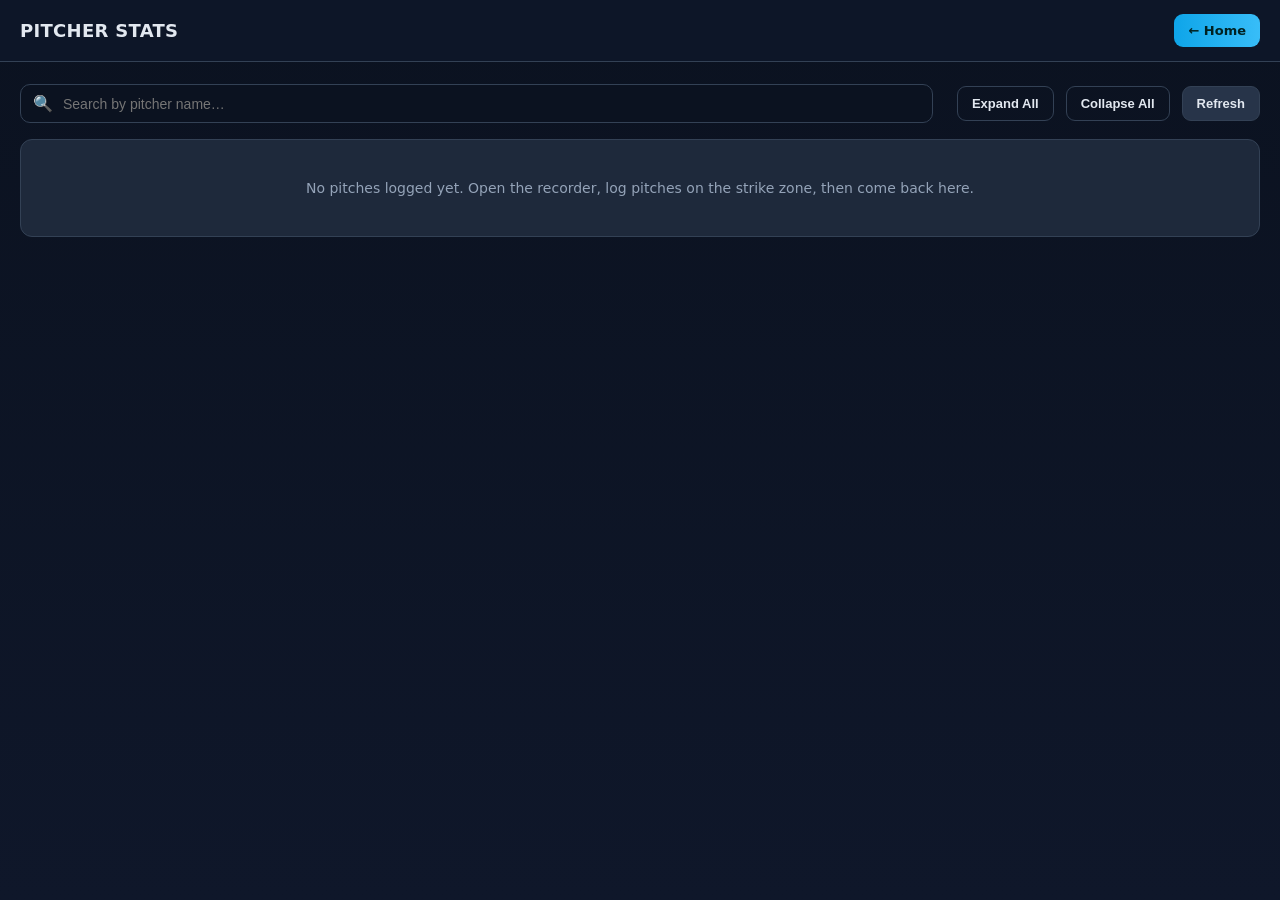
==== stats.html @ accb2af0 "deploy" ====
<!doctype html>
<html lang="en">
<head>
<meta charset="utf-8" />
<meta name="viewport" content="width=device-width, initial-scale=1" />
<title>Pitcher Stats</title>
<link rel="stylesheet" href="css/stats.css" />
</head>
<body>
<header>
  <h1>PITCHER STATS</h1>
  <span class="sub" id="event-note"></span>
  <div class="spacer"></div>
  <a class="navlink home" href="index.html">← Home</a>
</header>

<div class="wrap">
  <div class="toolbar">
    <div class="search">
      <span style="color:var(--muted)">🔍</span>
      <input type="text" id="search" placeholder="Search by pitcher name…" autocomplete="off" />
    </div>
    <span class="count-note" id="count-note"></span>
    <button class="ghost" id="expand-all">Expand All</button>
    <button class="ghost" id="collapse-all">Collapse All</button>
    <button id="refresh">Refresh</button>
  </div>

  <div id="stats-root"></div>
</div>

<div class="toast" id="toast"></div>

<script src="js/stats.js"></script>
</body>
</html>
---- css/stats.css ----
:root{--bg:#0f172a;--panel:#1e293b;--panel2:#273449;--line:#334155;--txt:#e2e8f0;--muted:#94a3b8;--accent:#38bdf8;--accent2:#0ea5e9;--chip:#0b2540;--seasonbg:rgba(56,189,248,.10);--datebg:rgba(148,163,184,.06);}
*{box-sizing:border-box}
body{margin:0;font-family:system-ui,-apple-system,Segoe UI,Roboto,Helvetica,Arial,sans-serif;background:linear-gradient(180deg,#0b1220,#0f172a);color:var(--txt);min-height:100vh}
header{background:rgba(15,23,42,.92);backdrop-filter:blur(8px);border-bottom:1px solid var(--line);padding:14px 20px;display:flex;align-items:center;gap:16px;flex-wrap:wrap;position:sticky;top:0;z-index:30}
header h1{font-size:18px;margin:0;font-weight:700;letter-spacing:.3px}
header .sub{color:var(--muted);font-size:13px}
.spacer{flex:1}
.wrap{max-width:1320px;margin:0 auto;padding:22px 20px 60px}
.toolbar{display:flex;gap:12px;flex-wrap:wrap;align-items:center;margin-bottom:16px}
.search{flex:1;min-width:220px;display:flex;align-items:center;gap:8px;background:#0b1220;border:1px solid var(--line);border-radius:10px;padding:9px 12px}
.search input{flex:1;background:transparent;border:none;outline:none;color:var(--txt);font-size:14px}
.count-note{color:var(--muted);font-size:13px}
button{cursor:pointer;border:1px solid var(--line);background:var(--panel2);color:var(--txt);padding:9px 14px;border-radius:9px;font-size:13px;font-weight:600;transition:.15s}
button:hover{border-color:var(--accent);color:#fff}
button.ghost{background:transparent}
.navlink{cursor:pointer;border:1px solid var(--line);background:var(--panel2);color:var(--txt);padding:9px 14px;border-radius:9px;font-size:13px;font-weight:600;transition:.15s;text-decoration:none;display:inline-flex;align-items:center;gap:5px}
.navlink:hover{border-color:var(--accent);color:#fff}
.navlink.home{background:linear-gradient(90deg,var(--accent2),var(--accent));border:none;color:#022}
.navlink.home:hover{filter:brightness(1.08)}
.status{background:var(--panel);border:1px solid var(--line);border-radius:12px;padding:40px 18px;text-align:center;color:var(--muted);font-size:14px}
.player-block{margin-bottom:22px;background:var(--panel);border:1px solid var(--line);border-radius:14px;overflow:hidden}
.player-head{display:flex;align-items:center;gap:10px;padding:12px 16px;border-bottom:1px solid var(--line);background-image:linear-gradient(90deg,rgba(56,189,248,.08),transparent)}
.player-head .nm{font-size:16px;font-weight:700}
.player-head .badge{background:rgba(251,146,60,.15);color:#fb923c;font-size:11px;font-weight:700;padding:2px 8px;border-radius:6px}
.player-head .meta{color:var(--muted);font-size:12px}
.tablewrap{overflow-x:auto}
table.stats{width:100%;border-collapse:collapse;min-width:900px}
table.stats thead th{text-align:center;font-size:11px;letter-spacing:.3px;text-transform:uppercase;color:var(--muted);padding:8px 10px;border-bottom:1px solid var(--line);background:var(--panel);white-space:nowrap;position:sticky;top:0;z-index:2}
table.stats thead tr.grp th{border-bottom:1px solid var(--line);font-size:10px;color:var(--accent);background:var(--panel)}
table.stats thead th.left{text-align:left}
table.stats tbody td{padding:8px 10px;border-bottom:1px solid var(--line);font-size:13px;text-align:center;white-space:nowrap;font-variant-numeric:tabular-nums}
table.stats tbody td.left{text-align:left}
table.stats tbody tr.season td{background:var(--seasonbg);font-weight:700}
table.stats tbody tr.date td{background:var(--datebg)}
table.stats tbody tr:hover td{background:rgba(56,189,248,.05)}
.grp-swing{color:#38bdf8!important}
.grp-traj{color:#4ade80!important}
.grp-contact{color:#facc15!important}
.grp-pa{color:#fb923c!important}
.arrow-btn{background:transparent;border:1px solid var(--line);color:var(--muted);width:26px;height:26px;border-radius:7px;font-size:11px;padding:0;line-height:1;display:inline-flex;align-items:center;justify-content:center;transition:transform .15s}
.arrow-btn.open{transform:rotate(90deg);color:var(--accent);border-color:var(--accent)}
tr.detail td{padding:0!important;background:#0b1220}
.detail-wrap{padding:10px 14px}
table.detail{width:100%;border-collapse:collapse;min-width:820px}
table.detail th{text-align:center;font-size:10px;text-transform:uppercase;letter-spacing:.3px;color:var(--muted);padding:6px 8px;border-bottom:1px solid var(--line);white-space:nowrap}
table.detail td{text-align:center;font-size:12px;padding:6px 8px;border-bottom:1px solid rgba(51,65,85,.6);white-space:nowrap}
table.detail td.left{text-align:left}
.chk{color:#4ade80;font-weight:700}
.dim{color:#475569}
.toast{position:fixed;bottom:24px;left:50%;transform:translateX(-50%);background:#22c55e;color:#052e12;padding:11px 20px;border-radius:10px;font-weight:700;box-shadow:0 8px 30px rgba(0,0,0,.4);opacity:0;pointer-events:none;transition:.25s;z-index:60}
.toast.show{opacity:1}
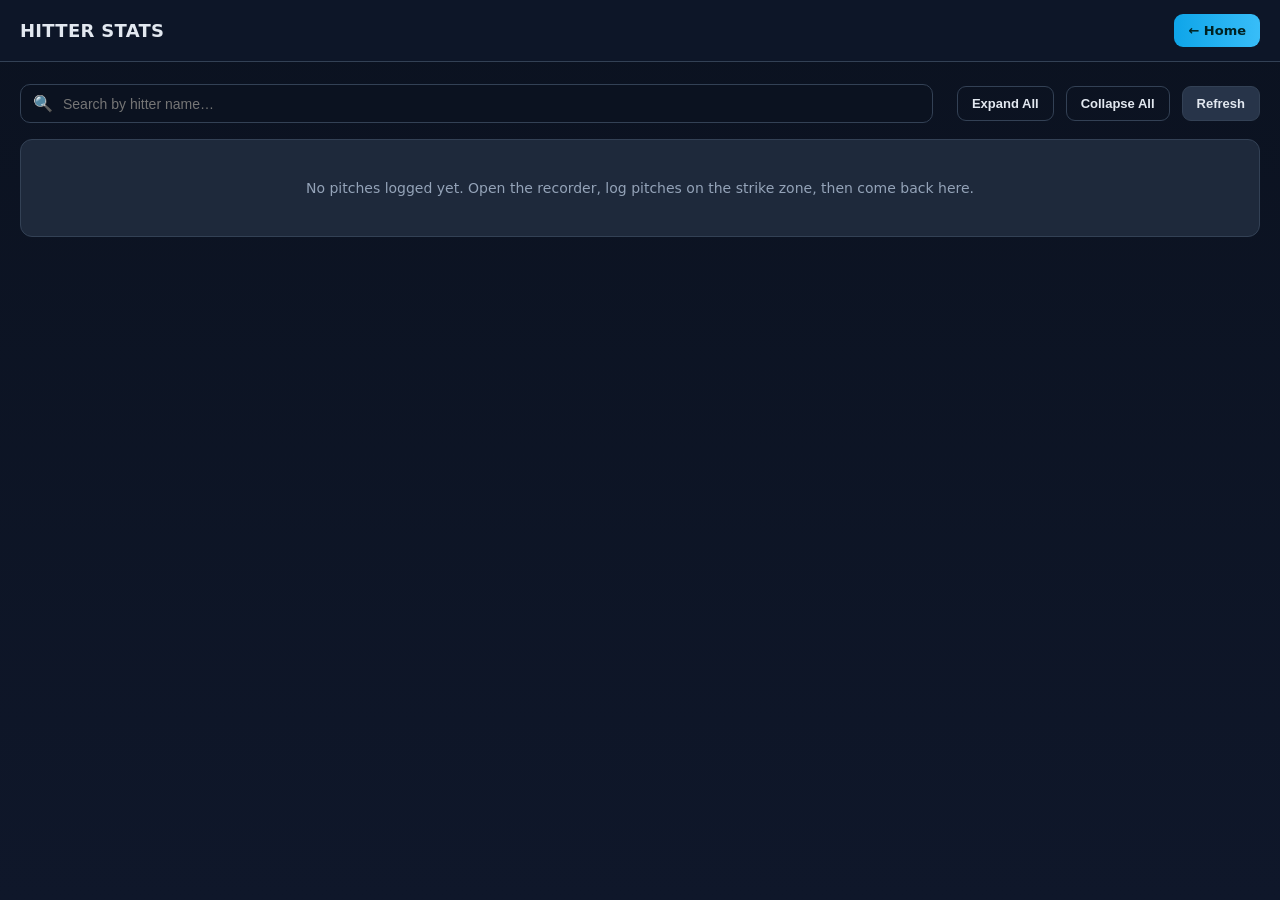
==== commit 53b408e1: "newver" ====
--- a/stats.html
+++ b/stats.html
@@ -3,12 +3,12 @@
 <head>
 <meta charset="utf-8" />
 <meta name="viewport" content="width=device-width, initial-scale=1" />
-<title>Pitcher Stats</title>
+<title>Hitter Stats</title>
 <link rel="stylesheet" href="css/stats.css" />
 </head>
 <body>
 <header>
-  <h1>PITCHER STATS</h1>
+  <h1>HITTER STATS</h1>
   <span class="sub" id="event-note"></span>
   <div class="spacer"></div>
   <a class="navlink home" href="index.html">← Home</a>
@@ -18,7 +18,7 @@
   <div class="toolbar">
     <div class="search">
       <span style="color:var(--muted)">🔍</span>
-      <input type="text" id="search" placeholder="Search by pitcher name…" autocomplete="off" />
+      <input type="text" id="search" placeholder="Search by hitter name…" autocomplete="off" />
     </div>
     <span class="count-note" id="count-note"></span>
     <button class="ghost" id="expand-all">Expand All</button>
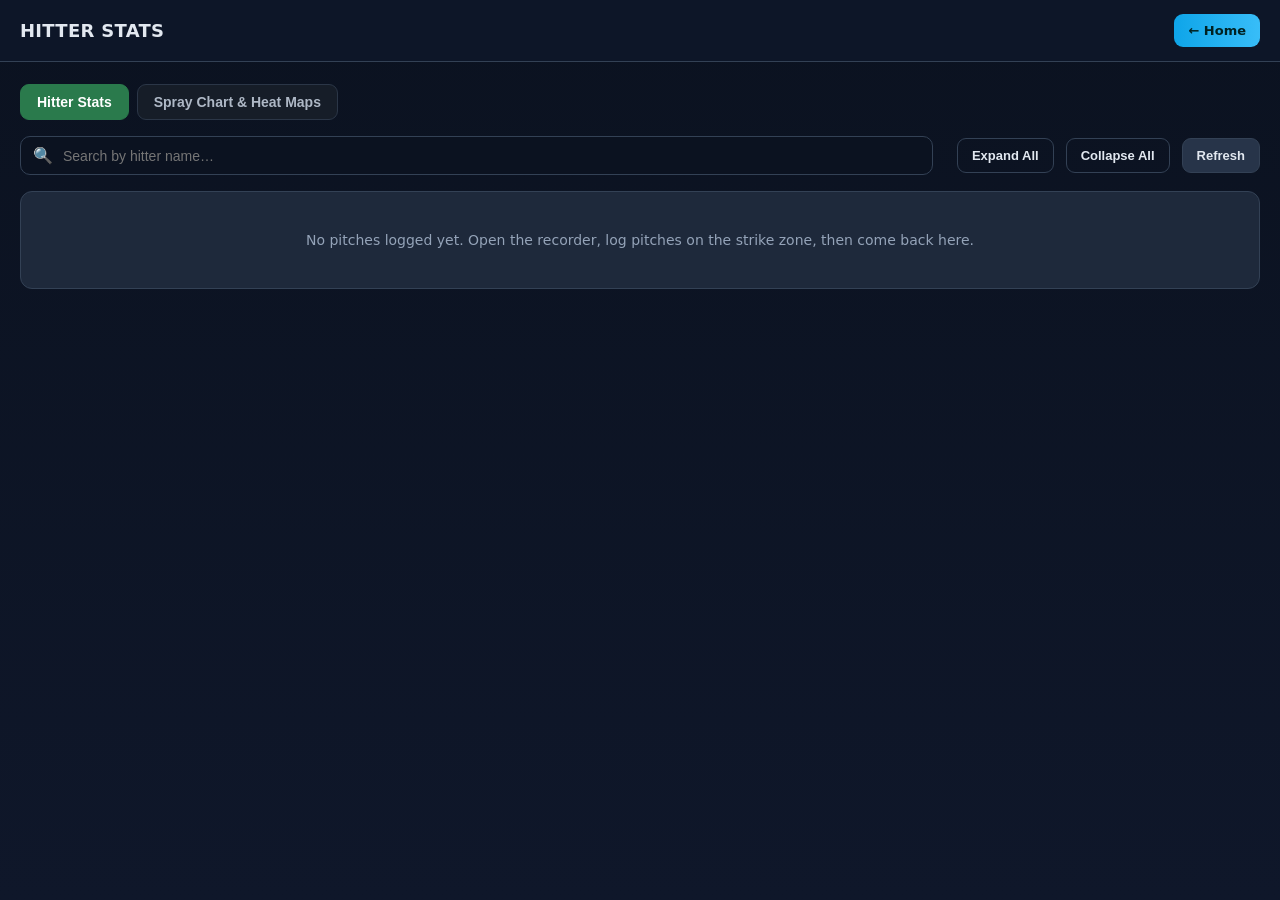
==== commit 3c8e412e: "newver" ====
--- a/stats.html
+++ b/stats.html
@@ -5,6 +5,7 @@
 <meta name="viewport" content="width=device-width, initial-scale=1" />
 <title>Hitter Stats</title>
 <link rel="stylesheet" href="css/stats.css" />
+<link rel="stylesheet" href="css/stats-spray.css" />
 </head>
 <body>
 <header>
@@ -15,22 +16,55 @@
 </header>
 
 <div class="wrap">
-  <div class="toolbar">
-    <div class="search">
-      <span style="color:var(--muted)">🔍</span>
-      <input type="text" id="search" placeholder="Search by hitter name…" autocomplete="off" />
-    </div>
-    <span class="count-note" id="count-note"></span>
-    <button class="ghost" id="expand-all">Expand All</button>
-    <button class="ghost" id="collapse-all">Collapse All</button>
-    <button id="refresh">Refresh</button>
+  <div class="stab-bar">
+    <button class="stab active" data-stab="stats">Hitter Stats</button>
+    <button class="stab" data-stab="spray">Spray Chart &amp; Heat Maps</button>
   </div>
 
-  <div id="stats-root"></div>
+  <div id="stab-stats" class="stab-panel active">
+    <div class="toolbar">
+      <div class="search">
+        <span style="color:var(--muted)">🔍</span>
+        <input type="text" id="search" placeholder="Search by hitter name…" autocomplete="off" />
+      </div>
+      <span class="count-note" id="count-note"></span>
+      <button class="ghost" id="expand-all">Expand All</button>
+      <button class="ghost" id="collapse-all">Collapse All</button>
+      <button id="refresh">Refresh</button>
+    </div>
+    <div id="stats-root"></div>
+  </div>
+
+  <div id="stab-spray" class="stab-panel">
+    <div class="spray-controls">
+      <div class="search" style="flex:0 0 auto">
+        <span style="color:var(--muted)">👤</span>
+        <select id="spray-player"></select>
+      </div>
+      <div class="seg" id="spray-mode">
+        <button class="active" data-mode="result">Play Result</button>
+        <button data-mode="traj">Hit Trajectory</button>
+      </div>
+      <span class="count-note" id="spray-note"></span>
+    </div>
+    <div class="spray-grid">
+      <div class="viz-card">
+        <h3>Spray Chart</h3>
+        <div id="spray-field" class="spray-field"></div>
+        <div id="spray-legend" class="viz-legend"></div>
+      </div>
+      <div class="viz-card">
+        <h3>Strike Zone Heat Map</h3>
+        <div class="heat-wrap"><canvas id="heat-canvas" width="300" height="360"></canvas></div>
+        <div id="heat-legend" class="viz-legend"></div>
+      </div>
+    </div>
+  </div>
 </div>
 
 <div class="toast" id="toast"></div>
 
 <script src="js/stats.js"></script>
+<script src="js/stats-spray.js"></script>
 </body>
 </html>
--- a/css/stats-spray.css
+++ b/css/stats-spray.css
@@ -0,0 +1,52 @@
+/* ===== Spray Chart & Heat Maps tab ===== */
+.stab-bar{display:flex;gap:8px;margin:0 0 16px;flex-wrap:wrap}
+.stab{appearance:none;border:1px solid #2b3647;background:#161d28;color:#aeb8c6;
+  padding:9px 16px;border-radius:9px;font-size:14px;font-weight:600;cursor:pointer;
+  transition:background .15s,color .15s,border-color .15s}
+.stab:hover{color:#e6edf5;border-color:#3a4759}
+.stab.active{background:#2a7a4c;border-color:#2a7a4c;color:#fff}
+.stab-panel{display:none}
+.stab-panel.active{display:block}
+
+.spray-controls{display:flex;align-items:flex-end;gap:18px;flex-wrap:wrap;margin-bottom:16px}
+.spray-controls .fld{display:flex;flex-direction:column;gap:5px}
+.spray-controls label{font-size:12px;font-weight:600;color:#8a94a2;text-transform:uppercase;letter-spacing:.04em}
+.spray-controls select{background:#161d28;border:1px solid #2b3647;color:#e6edf5;
+  padding:9px 12px;border-radius:9px;font-size:14px;min-width:190px}
+.count-note{font-size:13px;color:#8a94a2;padding-bottom:9px}
+
+.seg{display:inline-flex;border:1px solid #2b3647;border-radius:10px;overflow:hidden}
+.seg button{appearance:none;border:0;background:#161d28;color:#aeb8c6;padding:9px 15px;
+  font-size:13px;font-weight:600;cursor:pointer;transition:background .15s,color .15s}
+.seg button+button{border-left:1px solid #2b3647}
+.seg button.active{background:#2a7a4c;color:#fff}
+
+.spray-grid{display:grid;grid-template-columns:repeat(auto-fit,minmax(320px,1fr));gap:18px}
+.viz-card{background:#121823;border:1px solid #232d3b;border-radius:14px;padding:16px}
+.viz-card h3{margin:0 0 12px;font-size:15px;color:#e6edf5}
+.viz-card .sub{font-size:12px;color:#7d8794;margin:-6px 0 12px}
+
+.spray-field{width:100%;max-width:440px;margin:0 auto}
+.spray-svg{width:100%;height:auto;display:block;border-radius:12px;background:#0d2a1b}
+.fs-sect{stroke:rgba(10,20,14,.55);stroke-width:1}
+.fs-grass{fill:#2f8a56}
+.fs-dirt{fill:#b07a46}
+.fs-home{fill:#c58a54}
+.fs-mound{fill:#c58a54;stroke:rgba(10,20,14,.4)}
+.fs-diamond{fill:none;stroke:rgba(255,255,255,.55);stroke-width:2}
+.fs-foul{stroke:rgba(255,255,255,.55);stroke-width:2}
+.fs-fence{fill:none;stroke:#e8eef5;stroke-width:3;stroke-linejoin:round;opacity:.8}
+.fs-lbl{fill:#f2f6fb;font-size:12px;font-weight:700;text-anchor:middle;paint-order:stroke;
+  stroke:rgba(0,0,0,.45);stroke-width:2.6px}
+.fs-pct{fill:#fff;font-size:11px;font-weight:700;text-anchor:middle;paint-order:stroke;
+  stroke:rgba(0,0,0,.5);stroke-width:2.6px}
+
+.heat-wrap{display:flex;justify-content:center}
+.heat-wrap canvas{width:100%;max-width:300px;height:auto;border-radius:12px;border:1px solid #232d3b}
+
+.viz-legend{margin-top:14px;display:flex;flex-direction:column;gap:7px}
+.lg-item{display:flex;align-items:center;gap:9px;font-size:13px;color:#cdd5df}
+.lg-sw{width:14px;height:14px;border-radius:4px;flex:none;box-shadow:0 0 0 1px rgba(0,0,0,.3) inset}
+.lg-lbl{flex:1}
+.lg-val{color:#8a94a2;font-variant-numeric:tabular-nums}
+.lg-total{margin-top:6px;padding-top:9px;border-top:1px solid #232d3b;font-size:12px;color:#7d8794}
